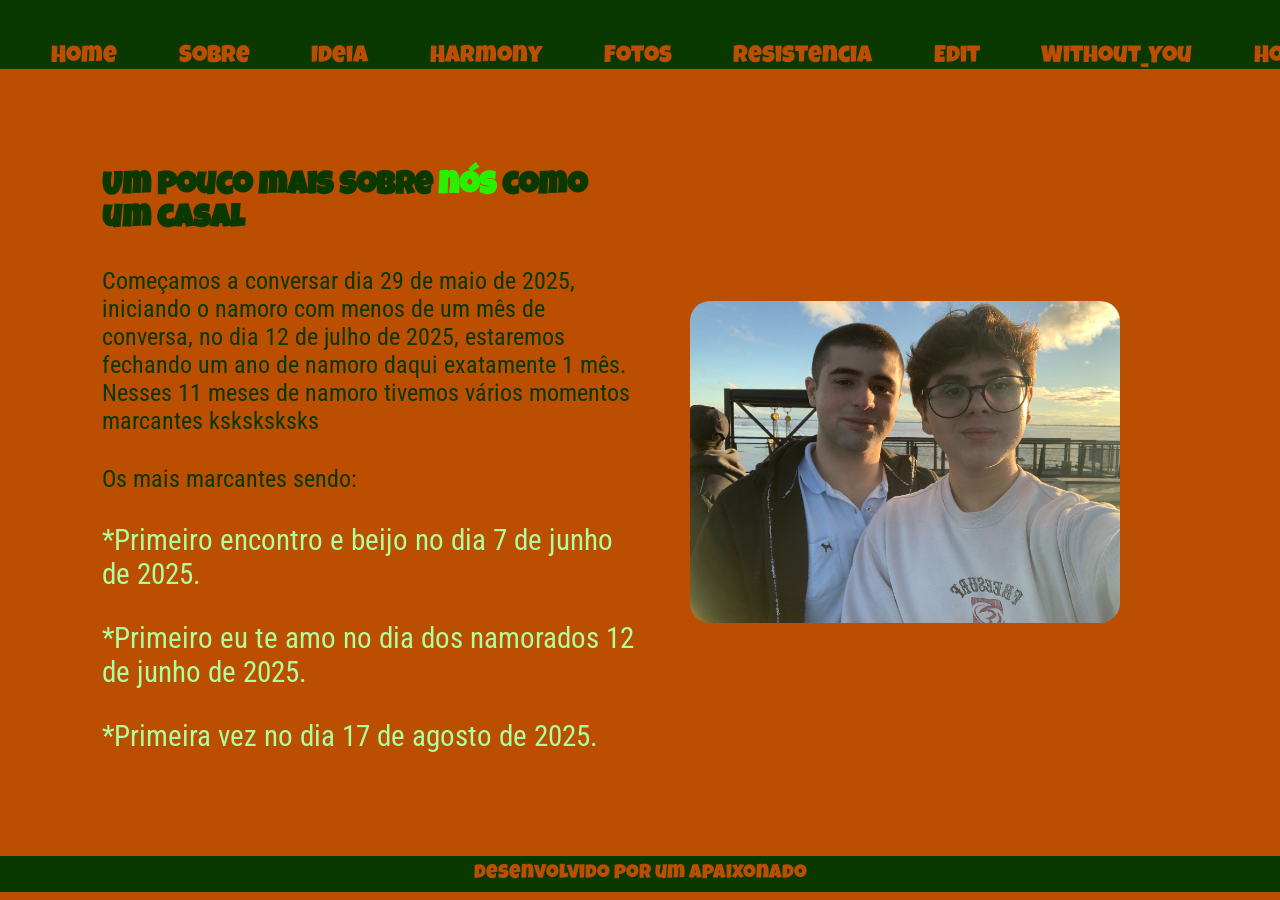
==== about.html @ 71a53409 "Add files via upload" ====
<!DOCTYPE html>
<html lang="pt-br">
<head>
    <meta charset="UTF-8">
    <meta name="viewport" content="width=device-width, initial-scale=1.0">
    <title>Sobre Mim</title>
    <link rel="stylesheet" href="style.css">
</head>
<body>
    <!DOCTYPE html>
<html lang="pt-br">
<head>
    <meta charset="UTF-8">
    <meta name="viewport" content="width=device-width, initial-scale=1.0">
    <title>Home</title>
    <link rel="stylesheet" href="style.css">
</head>
<body>
    <header class="cabecalho">
        <nav class="cabecalho__links">
            <a class="cabecalho__links__link" href="index.html">Home</a>
            <a class="cabecalho__links__link" href="about.html">Sobre</a>
            <a class="cabecalho__links__link" href="projects.html">Ideia</a>
            <a class="cabecalho__links__link" href="harmony.html">Harmony</a>
            <a class="cabecalho__links__link" href="fotos.html">Fotos</a>
            <a class="cabecalho__links__link" href="resistencia.html">Resistencia</a>
            <a class="cabecalho__links__link" href="edit.html">Edit</a>
            <a class="cabecalho__links__link" href="without.html">Without_You</a>
            <a class="cabecalho__links__link" href="index.html">Home</a>
        </nav>
    </header>
    <main class="conteudo">
        <div class="conteudo__texto">
            <h1 class="conteudo__texto__titulo"> Um pouco mais sobre  <strong class="conteudo__texto__destaque">nós </strong>como um casal</h1>
            <p class="conteudo__texto__paragrafo">Começamos a conversar dia 29 de maio de 2025, iniciando o namoro com menos de um mês de conversa, no dia 12 de julho de 2025, estaremos fechando um ano de namoro daqui exatamente 1 mês. Nesses 11 meses de namoro tivemos vários momentos marcantes ksksksksks </p>
            <p class="conteudo__texto__paragrafo">Os mais marcantes sendo:</p>
            <p class="conteudo__texto__lista">*Primeiro encontro e beijo no dia 7 de junho de 2025.</p>
            <p class="conteudo__texto__lista">*Primeiro eu te amo no dia dos namorados 12 de junho de 2025.</p>
            <p class="conteudo__texto__lista">*Primeira vez no dia 17 de agosto de 2025.</p>
        </div>
        <img class="imagem__hori" src="nos.png" alt="Minha Foto">
    </main>
    <footer class="rodape">
        desenvolvido por um apaixonado
    </footer>
</body>
</html>
---- style.css ----
@import url('https://fonts.googleapis.com/css2?family=Luckiest+Guy&family=Roboto+Condensed&display=swap');

*{
    margin: 0%;
    padding: 0%;
}

:root{
    --cor-primaria:#bb4e00;
    --cor-secundaria:#0a3900;
    --cor-terciaria:#28f000;
    --cor-quartenaria:#adff9d;
}

.cabecalho{
    padding: 3.5% 0% 0% 4%;
    background-color: var(--cor-secundaria);

}
.cabecalho__links{
    display: flex;
    gap: 5%;
}

.cabecalho__links__link{
    font-size: 1.5rem;
    text-decoration: none;
    color: var(--cor-primaria);
    font-family: 'Luckiest Guy', cursive;
    
}

body{
    background: var(--cor-primaria);
}

.conteudo{
 align-items: center;
    gap: 50px;
    padding: 8%;
    display: flex;
}

.conteudo__texto{
    display: flex;
    flex-direction: column;
    gap: 30px;
    color:var(--cor-secundaria);
    width: 50%;
}

.conteudo__texto__titulo{
    font-size: 2rem;
    font-family: 'Luckiest Guy', cursive;
}

.conteudo__texto__destaque{
    color: var(--cor-terciaria);
}

.conteudo__texto__paragrafo{
    font-size: 1.5rem;
    font-family: 'Roboto Condensed', sans-serif;
}

.conteudo__texto__lista{
    color: var(--cor-quartenaria);
    font-size: 1.8rem;
    font-family: 'Roboto Condensed', sans-serif;
}


    .imagem__vert{
        width: 30%;
        border-radius: 20px;
    }

        .imagem__hori{
        width: 40%;
        border-radius: 20px;
    }

.conteudo__texto__botoes{
    align-items: center;
    justify-content: space-evenly ;
    display: flex;
    flex-direction: column;
    gap: 10%;
}


.conteudo__texto__botoes__botao{
    color: var(--cor-secundaria);
    width: 70%;
    margin-bottom: 2.5%;
    padding: 1.25rem 0;
    text-decoration: none;
    border: 3px solid var(--cor-terciaria);
    border-radius: 15px;
    font-size: 1.5rem;
    text-align: center;
    font-family: 'Roboto Condensed', sans-serif;
}

.conteudo__texto__botoes__botaos{
    color: var(--cor-secundaria);
    width: 70%;
    margin-bottom: 2%;
    padding: 2rem 0;
    text-decoration: none;
    border: 3px solid var(--cor-terciaria);
    border-radius: 15px;
    font-size: 1.5rem;
    text-align: center;
    font-family: 'Roboto Condensed', sans-serif;
}

.conteudo__texto__botoes__botao:hover{
    color: var(--cor-secundaria);
    padding: 1.75rem 2.25rem;
    text-decoration: none;
    border: 3px solid var(--cor-terciaria);
    border-radius: 16px;
    background-color: #ff9233;
}

.conteudo__texto__botoes__botaos:hover{
    color: var(--cor-secundaria);
    padding: 1.75rem 2.25rem;
    text-decoration: none;
    border: 3px solid var(--cor-terciaria);
    border-radius: 16px;
    background-color: #ff9233;
}


.rodape{
    background-color: var(--cor-secundaria);
    padding: 8px;
    text-align: center;
    font-size: 1.25rem;
    font-family: 'Luckiest Guy', cursive;
    color: var(--cor-primaria)
}

@media (max-width: 1200px){
    .cabecalho_{
        padding: 6%;
    }
    .cabecalho__links{
        justify-content: center;
       
    }

    .conteudo__texto{
        width: 75%;
    }
    .cabecalho__links__link{
        font-size: 1rem;
    }
    .conteudo{
        display: flex;
        flex-direction: column-reverse;
    }
    .imagem{
        width: 50%;
    }
}
---- style.css ----
@import url('https://fonts.googleapis.com/css2?family=Luckiest+Guy&family=Roboto+Condensed&display=swap');

*{
    margin: 0%;
    padding: 0%;
}

:root{
    --cor-primaria:#bb4e00;
    --cor-secundaria:#0a3900;
    --cor-terciaria:#28f000;
    --cor-quartenaria:#adff9d;
}

.cabecalho{
    padding: 3.5% 0% 0% 4%;
    background-color: var(--cor-secundaria);

}
.cabecalho__links{
    display: flex;
    gap: 5%;
}

.cabecalho__links__link{
    font-size: 1.5rem;
    text-decoration: none;
    color: var(--cor-primaria);
    font-family: 'Luckiest Guy', cursive;
    
}

body{
    background: var(--cor-primaria);
}

.conteudo{
 align-items: center;
    gap: 50px;
    padding: 8%;
    display: flex;
}

.conteudo__texto{
    display: flex;
    flex-direction: column;
    gap: 30px;
    color:var(--cor-secundaria);
    width: 50%;
}

.conteudo__texto__titulo{
    font-size: 2rem;
    font-family: 'Luckiest Guy', cursive;
}

.conteudo__texto__destaque{
    color: var(--cor-terciaria);
}

.conteudo__texto__paragrafo{
    font-size: 1.5rem;
    font-family: 'Roboto Condensed', sans-serif;
}

.conteudo__texto__lista{
    color: var(--cor-quartenaria);
    font-size: 1.8rem;
    font-family: 'Roboto Condensed', sans-serif;
}


    .imagem__vert{
        width: 30%;
        border-radius: 20px;
    }

        .imagem__hori{
        width: 40%;
        border-radius: 20px;
    }

.conteudo__texto__botoes{
    align-items: center;
    justify-content: space-evenly ;
    display: flex;
    flex-direction: column;
    gap: 10%;
}


.conteudo__texto__botoes__botao{
    color: var(--cor-secundaria);
    width: 70%;
    margin-bottom: 2.5%;
    padding: 1.25rem 0;
    text-decoration: none;
    border: 3px solid var(--cor-terciaria);
    border-radius: 15px;
    font-size: 1.5rem;
    text-align: center;
    font-family: 'Roboto Condensed', sans-serif;
}

.conteudo__texto__botoes__botaos{
    color: var(--cor-secundaria);
    width: 70%;
    margin-bottom: 2%;
    padding: 2rem 0;
    text-decoration: none;
    border: 3px solid var(--cor-terciaria);
    border-radius: 15px;
    font-size: 1.5rem;
    text-align: center;
    font-family: 'Roboto Condensed', sans-serif;
}

.conteudo__texto__botoes__botao:hover{
    color: var(--cor-secundaria);
    padding: 1.75rem 2.25rem;
    text-decoration: none;
    border: 3px solid var(--cor-terciaria);
    border-radius: 16px;
    background-color: #ff9233;
}

.conteudo__texto__botoes__botaos:hover{
    color: var(--cor-secundaria);
    padding: 1.75rem 2.25rem;
    text-decoration: none;
    border: 3px solid var(--cor-terciaria);
    border-radius: 16px;
    background-color: #ff9233;
}


.rodape{
    background-color: var(--cor-secundaria);
    padding: 8px;
    text-align: center;
    font-size: 1.25rem;
    font-family: 'Luckiest Guy', cursive;
    color: var(--cor-primaria)
}

@media (max-width: 1200px){
    .cabecalho_{
        padding: 6%;
    }
    .cabecalho__links{
        justify-content: center;
       
    }

    .conteudo__texto{
        width: 75%;
    }
    .cabecalho__links__link{
        font-size: 1rem;
    }
    .conteudo{
        display: flex;
        flex-direction: column-reverse;
    }
    .imagem{
        width: 50%;
    }
}
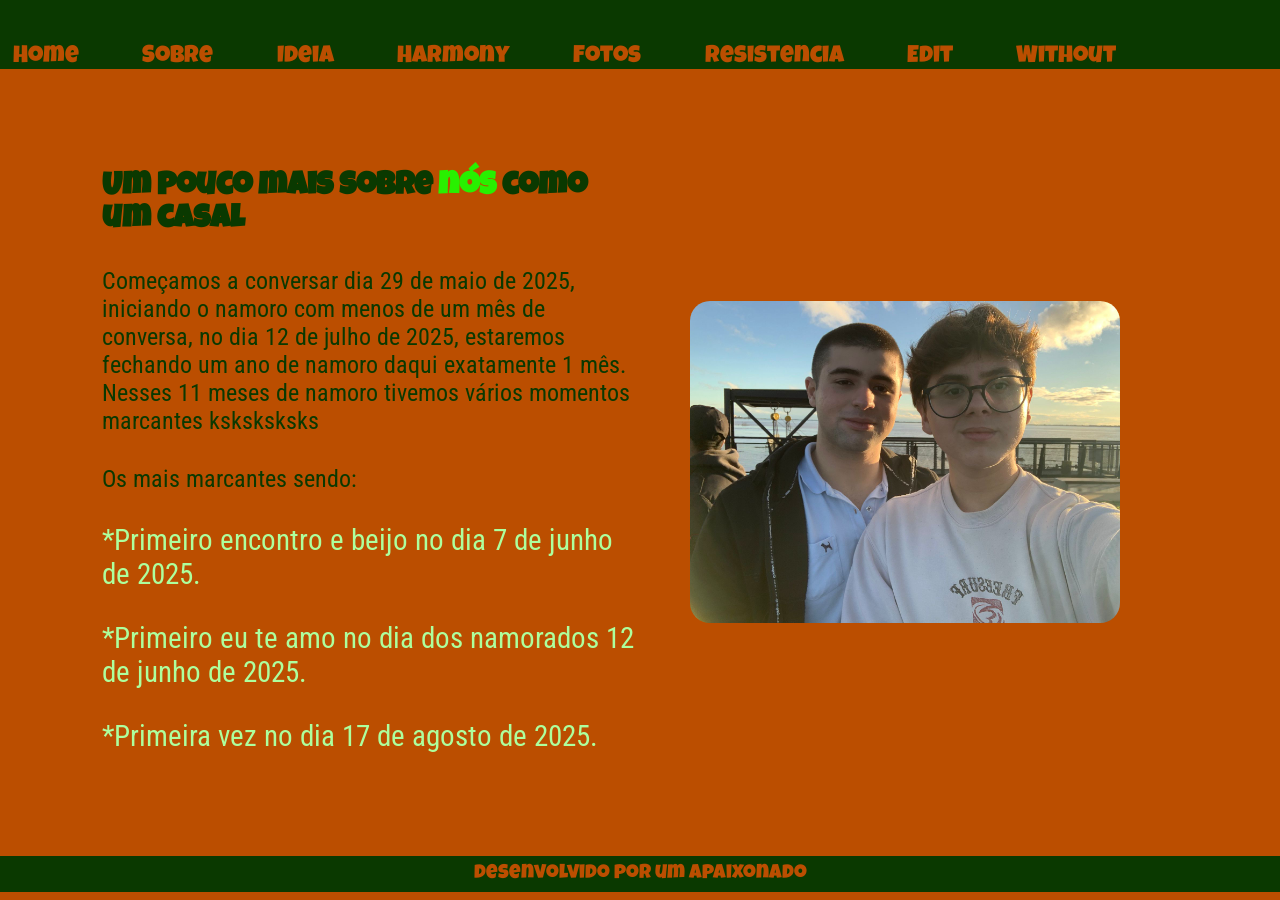
==== commit a73da0a1: "Add files via upload" ====
--- a/about.html
+++ b/about.html
@@ -25,8 +25,7 @@
             <a class="cabecalho__links__link" href="fotos.html">Fotos</a>
             <a class="cabecalho__links__link" href="resistencia.html">Resistencia</a>
             <a class="cabecalho__links__link" href="edit.html">Edit</a>
-            <a class="cabecalho__links__link" href="without.html">Without_You</a>
-            <a class="cabecalho__links__link" href="index.html">Home</a>
+            <a class="cabecalho__links__link" href="without.html">Without</a>
         </nav>
     </header>
     <main class="conteudo">
--- a/style.css
+++ b/style.css
@@ -13,7 +13,7 @@
 }
 
 .cabecalho{
-    padding: 3.5% 0% 0% 4%;
+    padding: 3.5% 0% 0% 1%;
     background-color: var(--cor-secundaria);
 
 }
@@ -144,26 +144,33 @@
 }
 
 @media (max-width: 1200px){
+
     .cabecalho_{
-        padding: 6%;
+        padding: 0%;
     }
     .cabecalho__links{
-        justify-content: center;
+        justify-content: left;
        
     }
 
     .conteudo__texto{
-        width: 75%;
+        width: 85%;
     }
     .cabecalho__links__link{
-        font-size: 1rem;
+        font-size: 0.5rem;
+        gap: 10%;
     }
     .conteudo{
         display: flex;
         flex-direction: column-reverse;
     }
-    .imagem{
+    .imagem__hori{
+        width: 80%;
+    }
+    .imagem__vert{
         width: 50%;
     }
+
+    
 }
     
--- a/style.css
+++ b/style.css
@@ -13,7 +13,7 @@
 }
 
 .cabecalho{
-    padding: 3.5% 0% 0% 4%;
+    padding: 3.5% 0% 0% 1%;
     background-color: var(--cor-secundaria);
 
 }
@@ -144,26 +144,33 @@
 }
 
 @media (max-width: 1200px){
+
     .cabecalho_{
-        padding: 6%;
+        padding: 0%;
     }
     .cabecalho__links{
-        justify-content: center;
+        justify-content: left;
        
     }
 
     .conteudo__texto{
-        width: 75%;
+        width: 85%;
     }
     .cabecalho__links__link{
-        font-size: 1rem;
+        font-size: 0.5rem;
+        gap: 10%;
     }
     .conteudo{
         display: flex;
         flex-direction: column-reverse;
     }
-    .imagem{
+    .imagem__hori{
+        width: 80%;
+    }
+    .imagem__vert{
         width: 50%;
     }
+
+    
 }
     
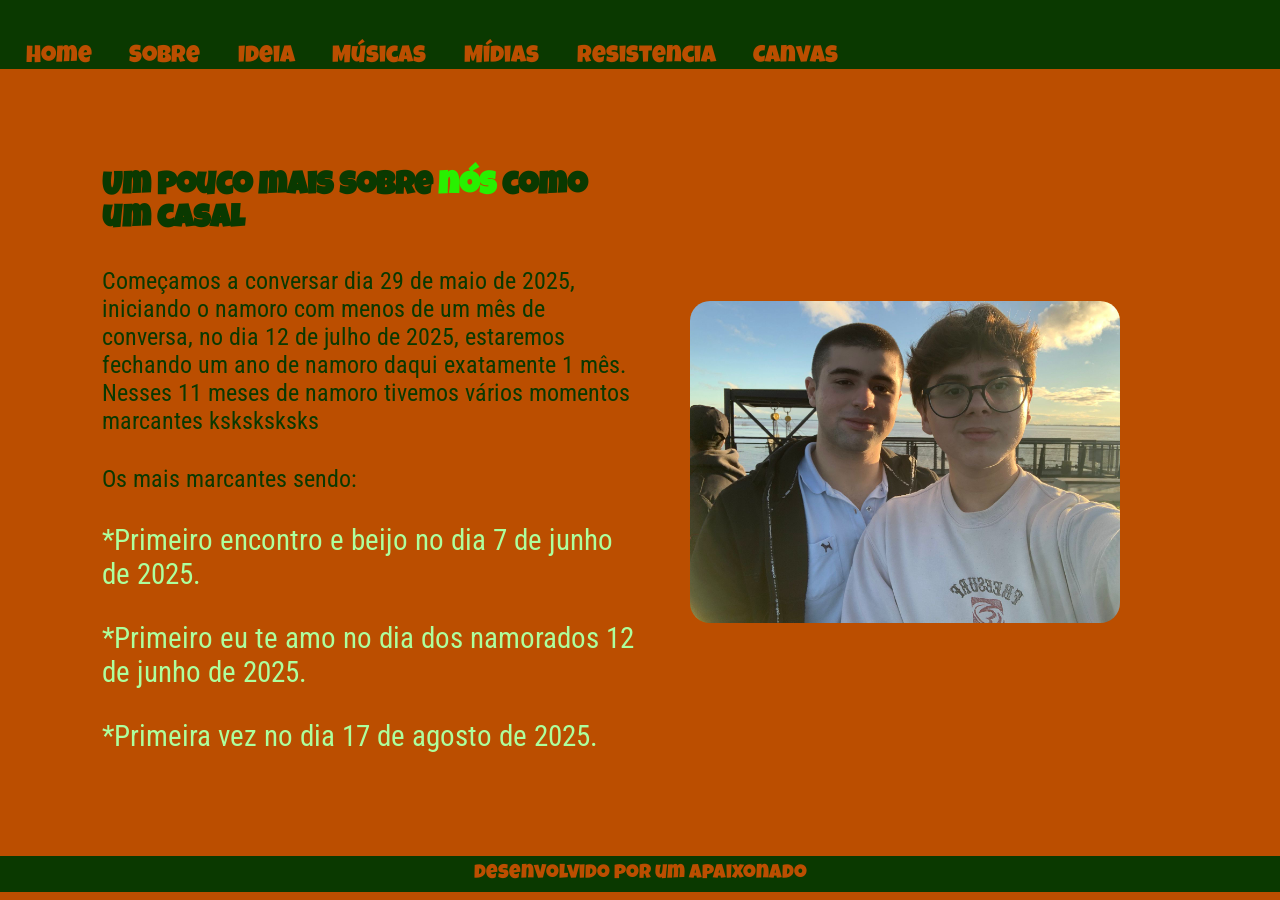
==== commit 1d9c0766: "Add files via upload" ====
--- a/about.html
+++ b/about.html
@@ -3,7 +3,7 @@
 <head>
     <meta charset="UTF-8">
     <meta name="viewport" content="width=device-width, initial-scale=1.0">
-    <title>Sobre Mim</title>
+    <title>Sobre Nós</title>
     <link rel="stylesheet" href="style.css">
 </head>
 <body>
@@ -21,11 +21,10 @@
             <a class="cabecalho__links__link" href="index.html">Home</a>
             <a class="cabecalho__links__link" href="about.html">Sobre</a>
             <a class="cabecalho__links__link" href="projects.html">Ideia</a>
-            <a class="cabecalho__links__link" href="harmony.html">Harmony</a>
-            <a class="cabecalho__links__link" href="fotos.html">Fotos</a>
+            <a class="cabecalho__links__link" href="harmony.html">Músicas</a>
+            <a class="cabecalho__links__link" href="fotos.html">Mídias</a>
             <a class="cabecalho__links__link" href="resistencia.html">Resistencia</a>
-            <a class="cabecalho__links__link" href="edit.html">Edit</a>
-            <a class="cabecalho__links__link" href="without.html">Without</a>
+            <a class="cabecalho__links__link" href="edit.html">Canvas</a>
         </nav>
     </header>
     <main class="conteudo">
--- a/style.css
+++ b/style.css
@@ -13,13 +13,13 @@
 }
 
 .cabecalho{
-    padding: 3.5% 0% 0% 1%;
+    padding: 3.5% 0% 0% 2%;
     background-color: var(--cor-secundaria);
 
 }
 .cabecalho__links{
     display: flex;
-    gap: 5%;
+    gap: 3%;
 }
 
 .cabecalho__links__link{
@@ -155,10 +155,11 @@
 
     .conteudo__texto{
         width: 85%;
+        justify-content: center;
     }
     .cabecalho__links__link{
-        font-size: 0.5rem;
-        gap: 10%;
+        font-size: 0.75rem;
+        gap: 0%;
     }
     .conteudo{
         display: flex;
@@ -168,7 +169,7 @@
         width: 80%;
     }
     .imagem__vert{
-        width: 50%;
+        width: 80%;
     }
 
     
--- a/style.css
+++ b/style.css
@@ -13,13 +13,13 @@
 }
 
 .cabecalho{
-    padding: 3.5% 0% 0% 1%;
+    padding: 3.5% 0% 0% 2%;
     background-color: var(--cor-secundaria);
 
 }
 .cabecalho__links{
     display: flex;
-    gap: 5%;
+    gap: 3%;
 }
 
 .cabecalho__links__link{
@@ -155,10 +155,11 @@
 
     .conteudo__texto{
         width: 85%;
+        justify-content: center;
     }
     .cabecalho__links__link{
-        font-size: 0.5rem;
-        gap: 10%;
+        font-size: 0.75rem;
+        gap: 0%;
     }
     .conteudo{
         display: flex;
@@ -168,7 +169,7 @@
         width: 80%;
     }
     .imagem__vert{
-        width: 50%;
+        width: 80%;
     }
 
     
